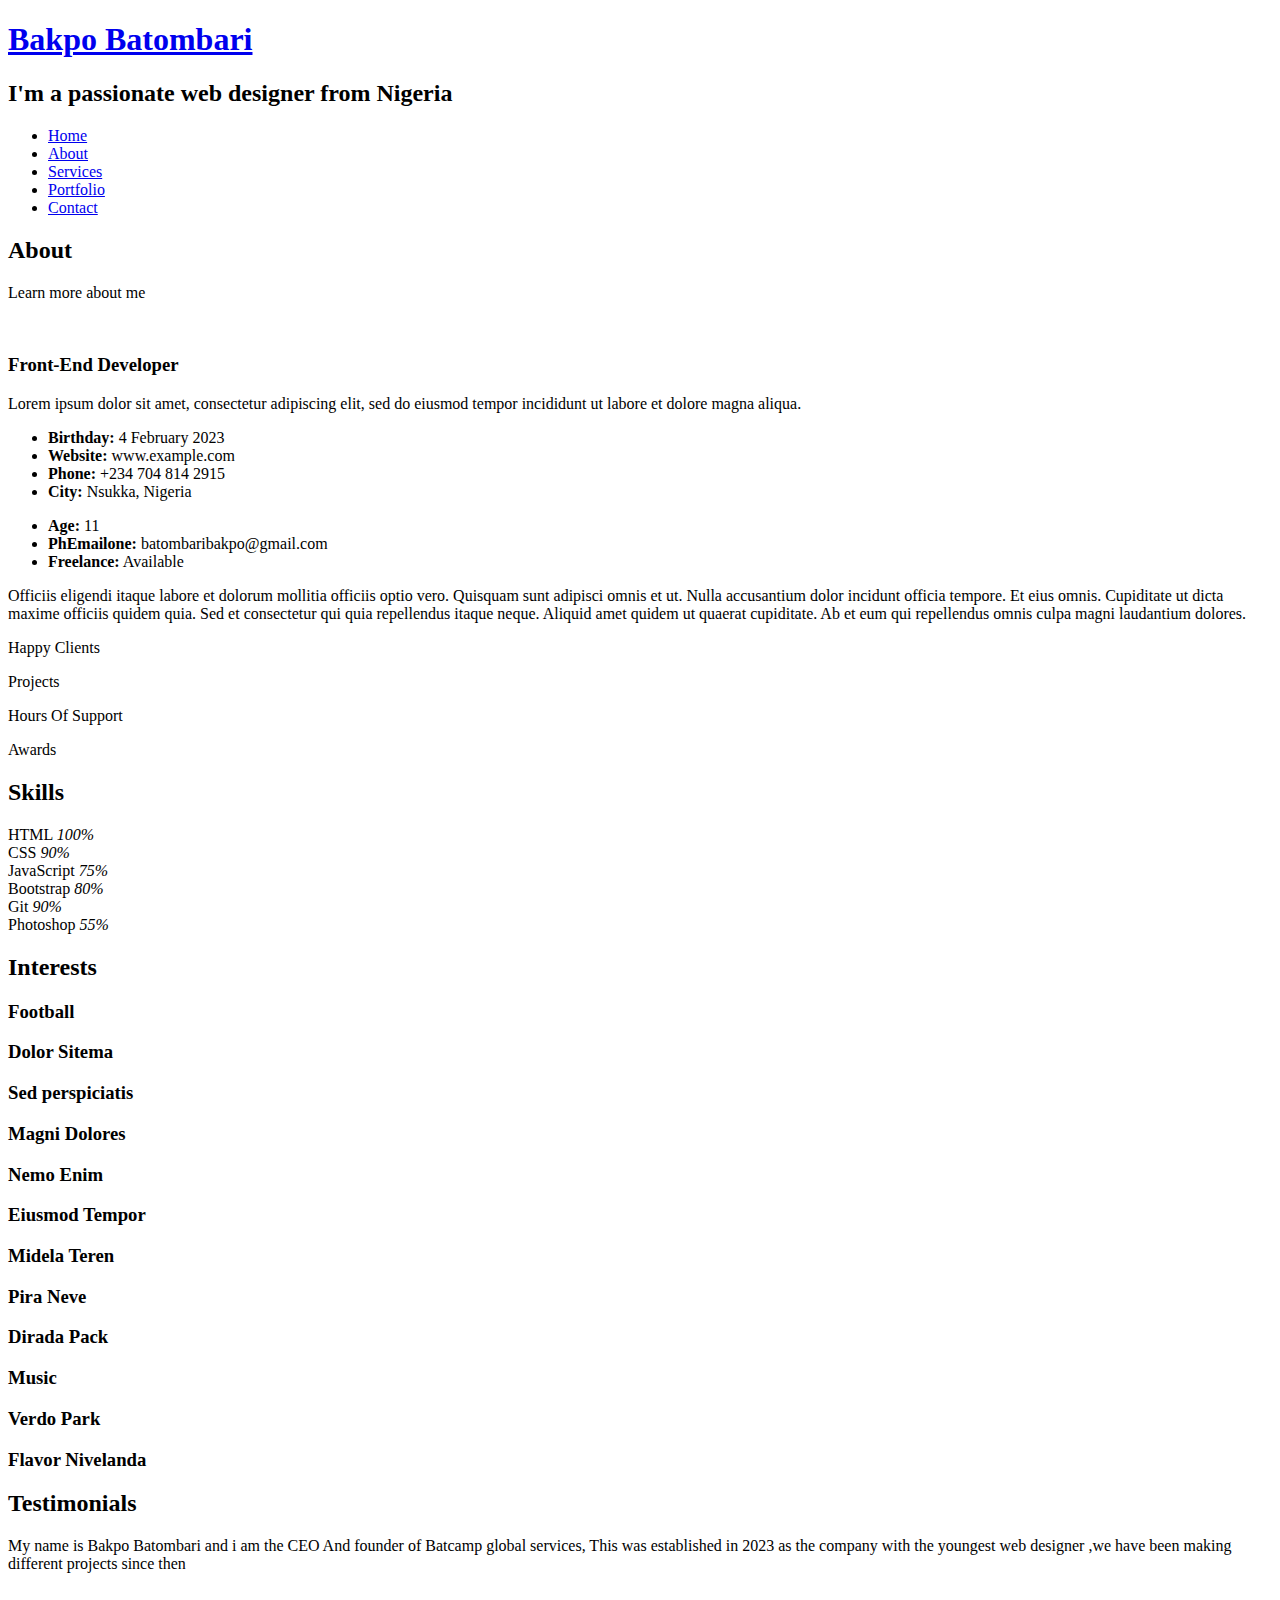
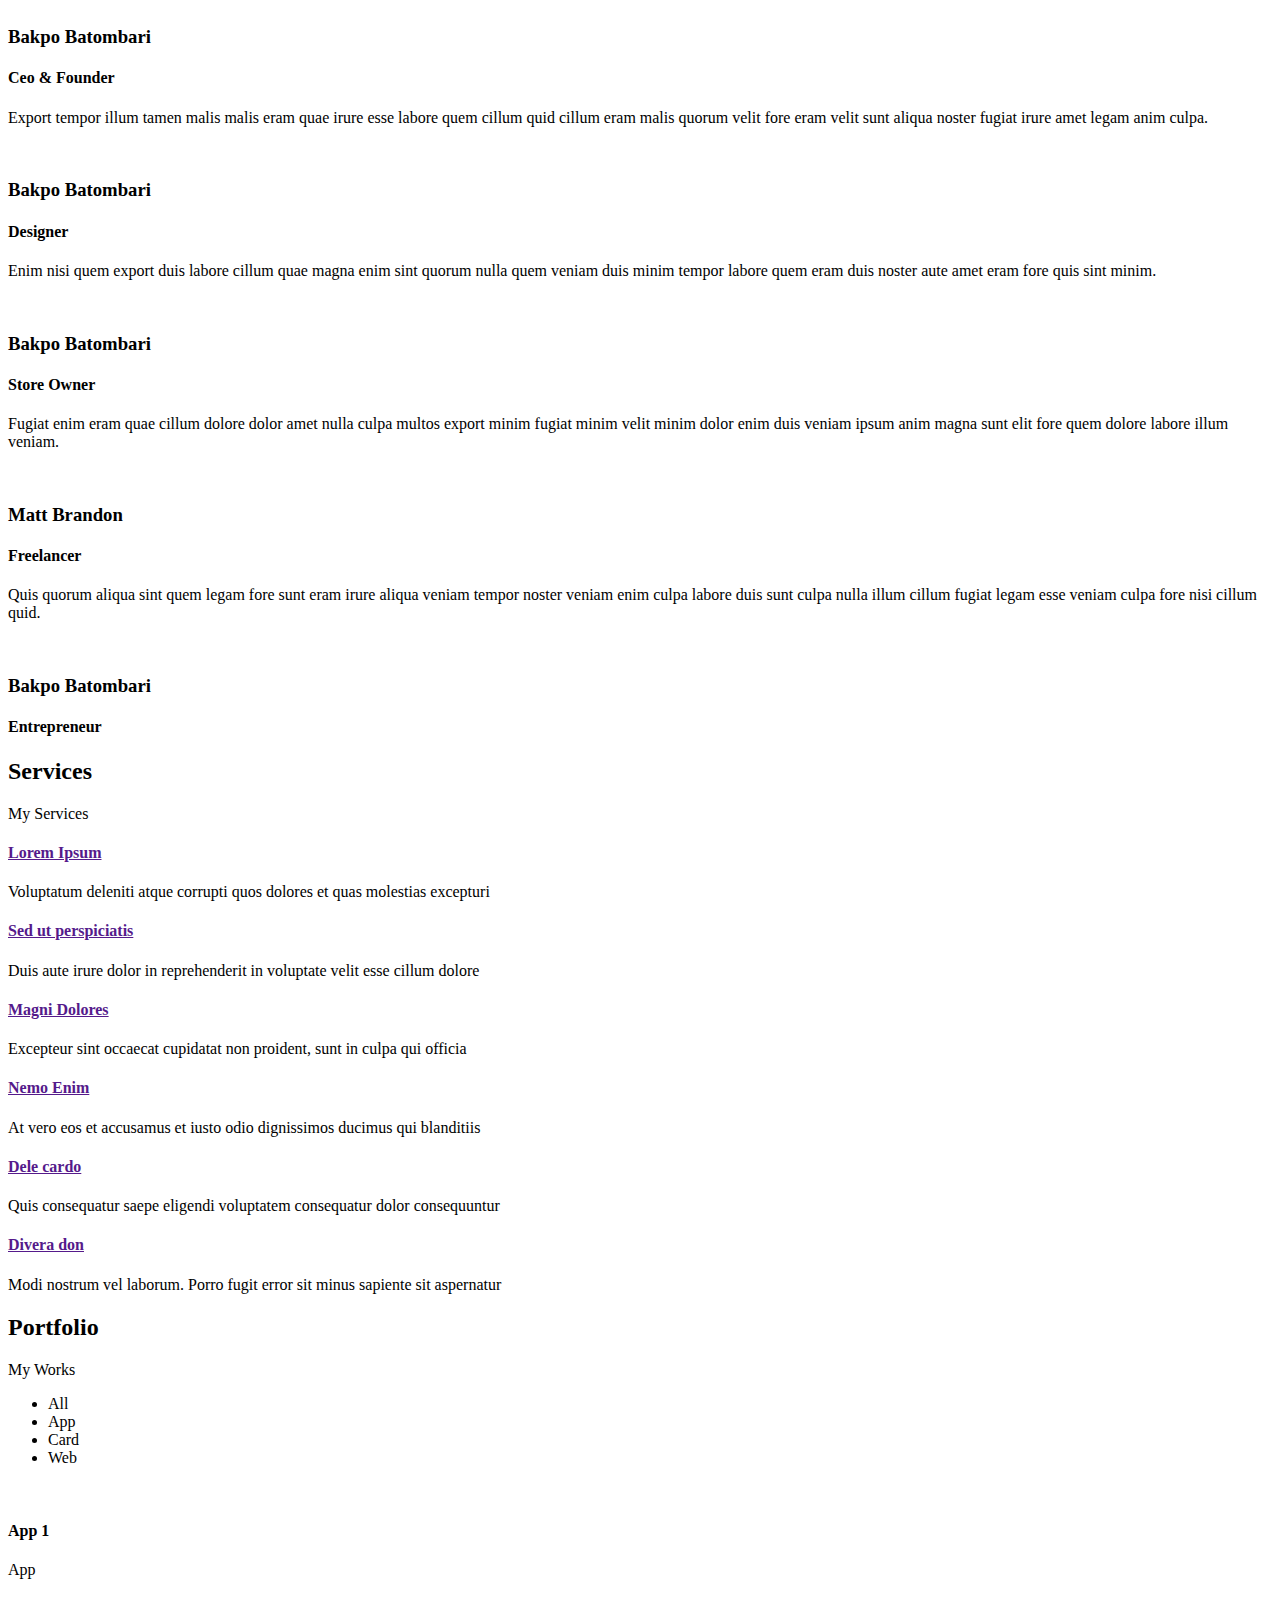
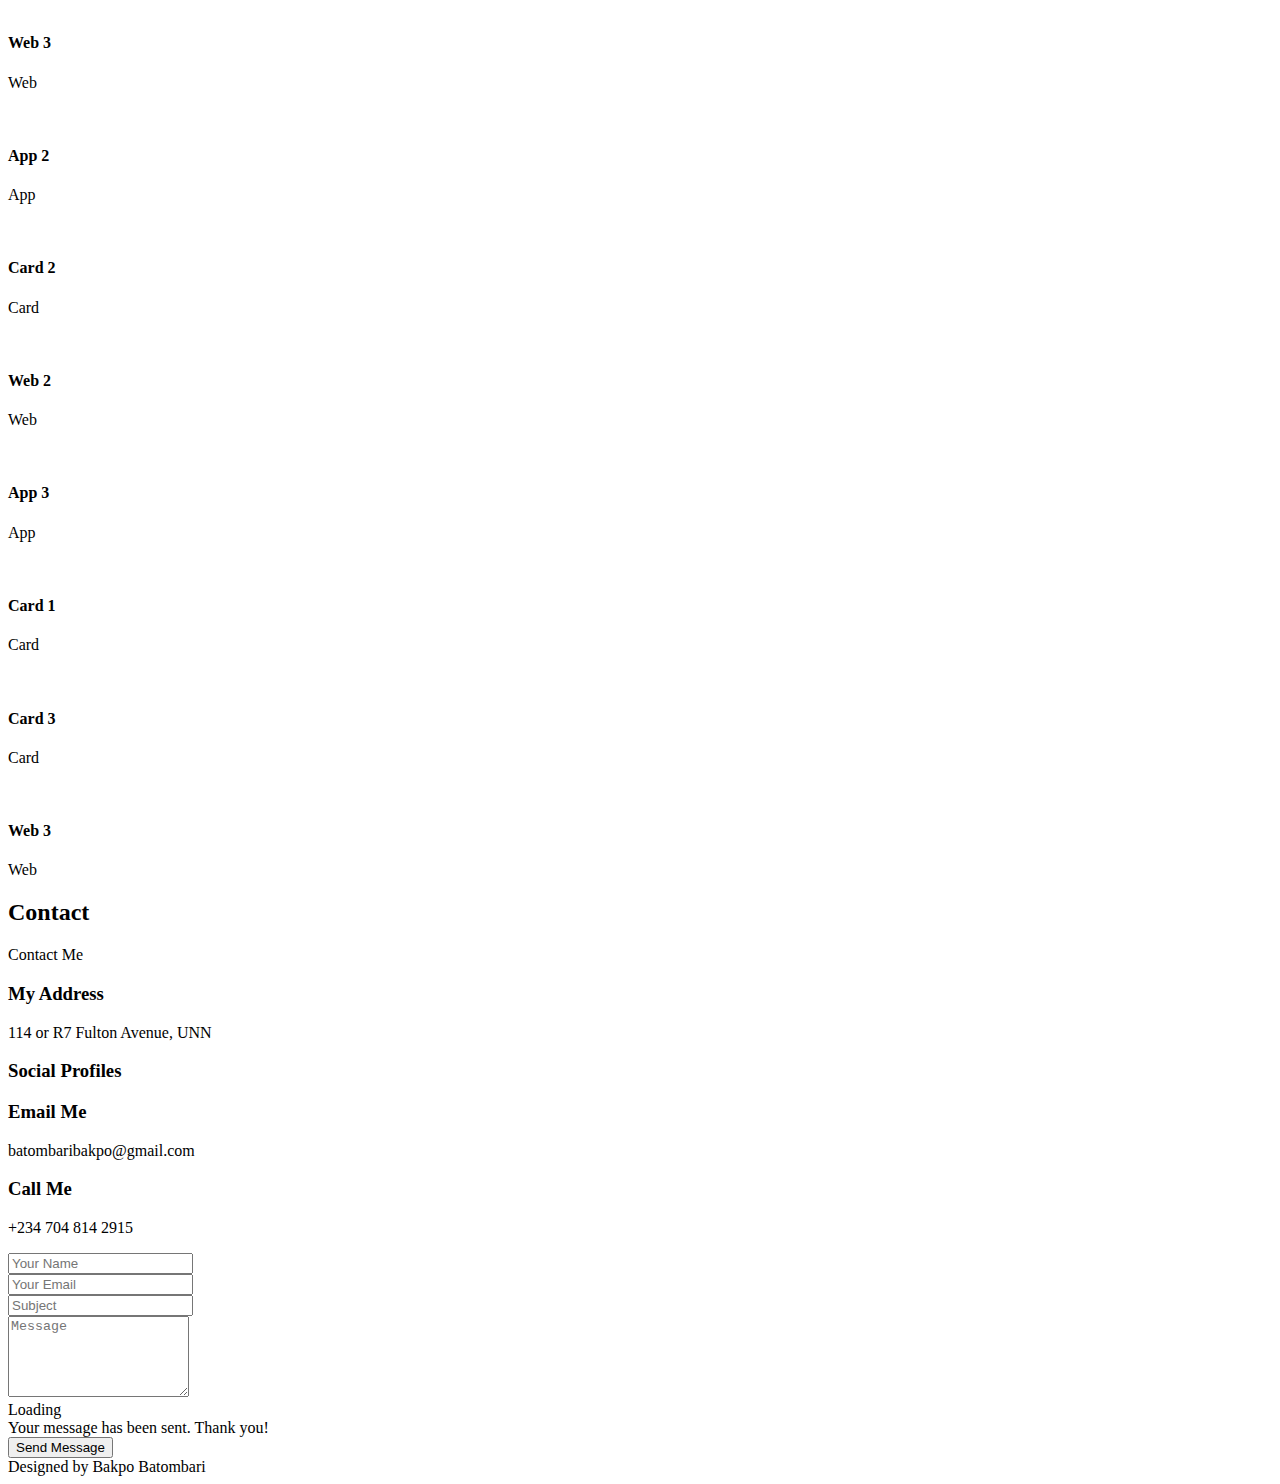
==== index.html @ 3085103e "Add files via upload" ====
<!DOCTYPE html>
<html lang="en">

<head>
  <meta charset="utf-8">
  <meta content="width=device-width, initial-scale=1.0" name="viewport">

  <title>Bakpo Batombari</title>
  <meta content="" name="description">
  <meta content="" name="keywords">

  <!-- Favicons -->
  <link href="assets/img/2023-08-16_22_48_22-removebg-preview (1).png" rel="icon">
  <link href="assets/img/apple-touch-icon.png" rel="apple-touch-icon">

  <!-- Google Fonts -->
  <link href="https://fonts.googleapis.com/css?family=Open+Sans:300,300i,400,400i,600,600i,700,700i|Raleway:300,300i,400,400i,500,500i,600,600i,700,700i|Poppins:300,300i,400,400i,500,500i,600,600i,700,700i" rel="stylesheet">

  <!-- Vendor CSS Files -->
  <link href="assets/vendor/bootstrap/css/bootstrap.min.css" rel="stylesheet">
  <link href="assets/vendor/bootstrap-icons/bootstrap-icons.css" rel="stylesheet">
  <link href="assets/vendor/boxicons/css/boxicons.min.css" rel="stylesheet">
  <link href="assets/vendor/glightbox/css/glightbox.min.css" rel="stylesheet">
  <link href="assets/vendor/remixicon/remixicon.css" rel="stylesheet">
  <link href="assets/vendor/swiper/swiper-bundle.min.css" rel="stylesheet">

  <!-- Template Main CSS File -->
  <link href="assets/css/style.css" rel="stylesheet">

  <!-- =======================================================
  * Template Name: Personal
  * Updated: Sep 18 2023 with Bootstrap v5.3.2
  * Template URL: https://bootstrapmade.com/personal-free-resume-bootstrap-template/
  * Author: BootstrapMade.com
  * License: https://bootstrapmade.com/license/
  ======================================================== -->
</head>

<body>

  <!-- ======= Header ======= -->
  <header id="header">
    <div class="container">

      <h1><a href="index.html">Bakpo Batombari</a></h1>
      <!-- Uncomment below if you prefer to use an image logo -->
      <!-- <a href="index.html" class="mr-auto"><img src="assets/img/logo.png" alt="" class="img-fluid"></a> -->
      <h2>I'm a passionate <span>web designer</span> from Nigeria</h2>

      <nav id="navbar" class="navbar">
        <ul>
          <li><a class="nav-link active" href="#header">Home</a></li>
          <li><a class="nav-link" href="#about">About</a></li>
          <li><a class="nav-link" href="#services">Services</a></li>
          <li><a class="nav-link" href="#portfolio">Portfolio</a></li>
          <li><a class="nav-link" href="#contact">Contact</a></li>
        </ul>
        <i class="bi bi-list mobile-nav-toggle"></i>
      </nav><!-- .navbar -->

      <div class="social-links">
        <a href="#" class="twitter"><i class="bi bi-twitter"></i></a>
        <a href="#" class="facebook"><i class="bi bi-facebook"></i></a>
        <a href="#" class="instagram"><i class="bi bi-instagram"></i></a>
        <a href="#" class="linkedin"><i class="bi bi-linkedin"></i></a>
      </div>

    </div>
  </header><!-- End Header -->

  <!-- ======= About Section ======= -->
  <section id="about" class="about">

    <!-- ======= About Me ======= -->
    <div class="about-me container">

      <div class="section-title">
        <h2>About</h2>
        <p>Learn more about me</p>
      </div>

      <div class="row">
        <div class="col-lg-4" data-aos="fade-right">
          <img src="assets/img/2023-08-16_22_48_22-removebg-preview.png" class="img-fluid me" alt="">
        </div>
        <div class="col-lg-8 pt-4 pt-lg-0 content" data-aos="fade-left">
          <h3>Front-End Developer</h3>
          <p class="fst-italic">
            Lorem ipsum dolor sit amet, consectetur adipiscing elit, sed do eiusmod tempor incididunt ut labore et dolore
            magna aliqua.
          </p>
          <div class="row">
            <div class="col-lg-6">
              <ul>
                <li><i class="bi bi-chevron-right"></i> <strong>Birthday:</strong> <span>4 February 2023</span></li>
                <li><i class="bi bi-chevron-right"></i> <strong>Website:</strong> <span>www.example.com</span></li>
                <li><i class="bi bi-chevron-right"></i> <strong>Phone:</strong> <span>+234 704 814 2915</span></li>
                <li><i class="bi bi-chevron-right"></i> <strong>City:</strong> <span>Nsukka, Nigeria</span></li>
              </ul>
            </div>
            <div class="col-lg-6">
              <ul>
                <li><i class="bi bi-chevron-right"></i> <strong>Age:</strong> <span>11</span></li>
                <li><i class="bi bi-chevron-right"></i> <strong>PhEmailone:</strong> <span>batombaribakpo@gmail.com</span></li>
                <li><i class="bi bi-chevron-right"></i> <strong>Freelance:</strong> <span>Available</span></li>
              </ul>
            </div>
          </div>
          <p>
            Officiis eligendi itaque labore et dolorum mollitia officiis optio vero. Quisquam sunt adipisci omnis et ut. Nulla accusantium dolor incidunt officia tempore. Et eius omnis.
            Cupiditate ut dicta maxime officiis quidem quia. Sed et consectetur qui quia repellendus itaque neque. Aliquid amet quidem ut quaerat cupiditate. Ab et eum qui repellendus omnis culpa magni laudantium dolores.
          </p>
        </div>
      </div>

    </div><!-- End About Me -->

    <!-- ======= Counts ======= -->
    <div class="counts container">

      <div class="row">

        <div class="col-lg-3 col-md-6">
          <div class="count-box">
            <i class="bi bi-emoji-smile"></i>
            <span data-purecounter-start="0" data-purecounter-end="232" data-purecounter-duration="1" class="purecounter"></span>
            <p>Happy Clients</p>
          </div>
        </div>

        <div class="col-lg-3 col-md-6 mt-5 mt-md-0">
          <div class="count-box">
            <i class="bi bi-journal-richtext"></i>
            <span data-purecounter-start="0" data-purecounter-end="521" data-purecounter-duration="1" class="purecounter"></span>
            <p>Projects</p>
          </div>
        </div>

        <div class="col-lg-3 col-md-6 mt-5 mt-lg-0">
          <div class="count-box">
            <i class="bi bi-headset"></i>
            <span data-purecounter-start="0" data-purecounter-end="1463" data-purecounter-duration="1" class="purecounter"></span>
            <p>Hours Of Support</p>
          </div>
        </div>

        <div class="col-lg-3 col-md-6 mt-5 mt-lg-0">
          <div class="count-box">
            <i class="bi bi-award"></i>
            <span data-purecounter-start="0" data-purecounter-end="1" data-purecounter-duration="24" class="purecounter"></span>
            <p>Awards</p>
          </div>
        </div>

      </div>

    </div><!-- End Counts -->

    <!-- ======= Skills  ======= -->
    <div class="skills container">

      <div class="section-title">
        <h2>Skills</h2>
      </div>

      <div class="row skills-content">

        <div class="col-lg-6">

          <div class="progress">
            <span class="skill">HTML <i class="val">100%</i></span>
            <div class="progress-bar-wrap">
              <div class="progress-bar" role="progressbar" aria-valuenow="100" aria-valuemin="0" aria-valuemax="100"></div>
            </div>
          </div>

          <div class="progress">
            <span class="skill">CSS <i class="val">90%</i></span>
            <div class="progress-bar-wrap">
              <div class="progress-bar" role="progressbar" aria-valuenow="90" aria-valuemin="0" aria-valuemax="100"></div>
            </div>
          </div>

          <div class="progress">
            <span class="skill">JavaScript <i class="val">75%</i></span>
            <div class="progress-bar-wrap">
              <div class="progress-bar" role="progressbar" aria-valuenow="75" aria-valuemin="0" aria-valuemax="100"></div>
            </div>
          </div>

        </div>

        <div class="col-lg-6">

          <div class="progress">
            <span class="skill">Bootstrap <i class="val">80%</i></span>
            <div class="progress-bar-wrap">
              <div class="progress-bar" role="progressbar" aria-valuenow="80" aria-valuemin="0" aria-valuemax="100"></div>
            </div>
          </div>

          <div class="progress">
            <span class="skill">Git <i class="val">90%</i></span>
            <div class="progress-bar-wrap">
              <div class="progress-bar" role="progressbar" aria-valuenow="90" aria-valuemin="0" aria-valuemax="100"></div>
            </div>
          </div>

          <div class="progress">
            <span class="skill">Photoshop <i class="val">55%</i></span>
            <div class="progress-bar-wrap">
              <div class="progress-bar" role="progressbar" aria-valuenow="55" aria-valuemin="0" aria-valuemax="100"></div>
            </div>
          </div>

        </div>

      </div>

    </div><!-- End Skills -->

    <!-- ======= Interests ======= -->
    <div class="interests container">

      <div class="section-title">
        <h2>Interests</h2>
      </div>

      <div class="row">
        <div class="col-lg-3 col-md-4">
          <div class="icon-box">
            <i class="ri-store-line" style="color: #ffbb2c;"></i>
            <h3>Football</h3>
          </div>
        </div>
        <div class="col-lg-3 col-md-4 mt-4 mt-md-0">
          <div class="icon-box">
            <i class="ri-bar-chart-box-line" style="color: #5578ff;"></i>
            <h3>Dolor Sitema</h3>
          </div>
        </div>
        <div class="col-lg-3 col-md-4 mt-4 mt-md-0">
          <div class="icon-box">
            <i class="ri-calendar-todo-line" style="color: #e80368;"></i>
            <h3>Sed perspiciatis</h3>
          </div>
        </div>
        <div class="col-lg-3 col-md-4 mt-4 mt-lg-0">
          <div class="icon-box">
            <i class="ri-paint-brush-line" style="color: #e361ff;"></i>
            <h3>Magni Dolores</h3>
          </div>
        </div>
        <div class="col-lg-3 col-md-4 mt-4">
          <div class="icon-box">
            <i class="ri-database-2-line" style="color: #47aeff;"></i>
            <h3>Nemo Enim</h3>
          </div>
        </div>
        <div class="col-lg-3 col-md-4 mt-4">
          <div class="icon-box">
            <i class="ri-gradienter-line" style="color: #ffa76e;"></i>
            <h3>Eiusmod Tempor</h3>
          </div>
        </div>
        <div class="col-lg-3 col-md-4 mt-4">
          <div class="icon-box">
            <i class="ri-file-list-3-line" style="color: #11dbcf;"></i>
            <h3>Midela Teren</h3>
          </div>
        </div>
        <div class="col-lg-3 col-md-4 mt-4">
          <div class="icon-box">
            <i class="ri-price-tag-2-line" style="color: #4233ff;"></i>
            <h3>Pira Neve</h3>
          </div>
        </div>
        <div class="col-lg-3 col-md-4 mt-4">
          <div class="icon-box">
            <i class="ri-anchor-line" style="color: #b2904f;"></i>
            <h3>Dirada Pack</h3>
          </div>
        </div>
        <div class="col-lg-3 col-md-4 mt-4">
          <div class="icon-box">
            <i class="ri-disc-line" style="color: #b20969;"></i>
            <h3>Music</h3>
          </div>
        </div>
        <div class="col-lg-3 col-md-4 mt-4">
          <div class="icon-box">
            <i class="ri-base-station-line" style="color: #ff5828;"></i>
            <h3>Verdo Park</h3>
          </div>
        </div>
        <div class="col-lg-3 col-md-4 mt-4">
          <div class="icon-box">
            <i class="ri-fingerprint-line" style="color: #29cc61;"></i>
            <h3>Flavor Nivelanda</h3>
          </div>
        </div>
      </div>

    </div><!-- End Interests -->

    <!-- ======= Testimonials ======= -->
    <div class="testimonials container">

      <div class="section-title">
        <h2>Testimonials</h2>
      </div>

      <div class="testimonials-slider swiper" data-aos="fade-up" data-aos-delay="100">
        <div class="swiper-wrapper">
 
          <div class="swiper-slide">
            <div class="testimonial-item">
              <p>
                <i class="bx bxs-quote-alt-left quote-icon-left"></i>
                My name is Bakpo Batombari and i am the CEO And founder of Batcamp global services, This was established in 2023 as the company with the youngest web designer ,we have been making different projects since then
                <i class="bx bxs-quote-alt-right quote-icon-right"></i>
              </p>
              <img src="assets/img/2023-08-16_22_48_22-removebg-preview.png" style="height: 80px;" class="testimonial-img" alt="">
              <h3>Bakpo Batombari</h3>
              <h4>Ceo &amp; Founder</h4>
            </div>
          </div><!-- End testimonial item -->

          <div class="swiper-slide">
            <div class="testimonial-item">
              <p>
                <i class="bx bxs-quote-alt-left quote-icon-left"></i>
                Export tempor illum tamen malis malis eram quae irure esse labore quem cillum quid cillum eram malis quorum velit fore eram velit sunt aliqua noster fugiat irure amet legam anim culpa.
                <i class="bx bxs-quote-alt-right quote-icon-right"></i>
              </p>
              <img src="assets/img/testimonials/testimonials-2.jpg" class="testimonial-img" alt="">
              <h3>Bakpo Batombari</h3>
              <h4>Designer</h4>
            </div>
          </div><!-- End testimonial item -->

          <div class="swiper-slide">
            <div class="testimonial-item">
              <p>
                <i class="bx bxs-quote-alt-left quote-icon-left"></i>
                Enim nisi quem export duis labore cillum quae magna enim sint quorum nulla quem veniam duis minim tempor labore quem eram duis noster aute amet eram fore quis sint minim.
                <i class="bx bxs-quote-alt-right quote-icon-right"></i>
              </p>
              <img src="assets/img/testimonials/testimonials-3.jpg" class="testimonial-img" alt="">
              <h3>Bakpo Batombari</h3>
              <h4>Store Owner</h4>
            </div>
          </div><!-- End testimonial item -->

          <div class="swiper-slide">
            <div class="testimonial-item">
              <p>
                <i class="bx bxs-quote-alt-left quote-icon-left"></i>
                Fugiat enim eram quae cillum dolore dolor amet nulla culpa multos export minim fugiat minim velit minim dolor enim duis veniam ipsum anim magna sunt elit fore quem dolore labore illum veniam.
                <i class="bx bxs-quote-alt-right quote-icon-right"></i>
              </p>
              <img src="assets/img/testimonials/testimonials-4.jpg" class="testimonial-img" alt="">
              <h3>Matt Brandon</h3>
              <h4>Freelancer</h4>
            </div>
          </div><!-- End testimonial item -->

          <div class="swiper-slide">
            <div class="testimonial-item">
              <p>
                <i class="bx bxs-quote-alt-left quote-icon-left"></i>
                Quis quorum aliqua sint quem legam fore sunt eram irure aliqua veniam tempor noster veniam enim culpa labore duis sunt culpa nulla illum cillum fugiat legam esse veniam culpa fore nisi cillum quid.
                <i class="bx bxs-quote-alt-right quote-icon-right"></i>
              </p>
              <img src="assets/img/testimonials/testimonials-5.jpg" class="testimonial-img" alt="">
              <h3>Bakpo Batombari</h3>
              <h4>Entrepreneur</h4>
            </div>
          </div><!-- End testimonial item -->

        </div>
        <div class="swiper-pagination"></div>
      </div>

      <div class="owl-carousel testimonials-carousel">

      </div>

    </div><!-- End Testimonials  -->

  </section><!-- End About Section -->

  <!-- ======= Resume Section ======= -->
  
  <!-- ======= Services Section ======= -->
  <section id="services" class="services">
    <div class="container">

      <div class="section-title">
        <h2>Services</h2>
        <p>My Services</p>
      </div>

      <div class="row">
        <div class="col-lg-4 col-md-6 d-flex align-items-stretch">
          <div class="icon-box">
            <div class="icon"><i class="bx bxl-dribbble"></i></div>
            <h4><a href="">Lorem Ipsum</a></h4>
            <p>Voluptatum deleniti atque corrupti quos dolores et quas molestias excepturi</p>
          </div>
        </div>

        <div class="col-lg-4 col-md-6 d-flex align-items-stretch mt-4 mt-md-0">
          <div class="icon-box">
            <div class="icon"><i class="bx bx-file"></i></div>
            <h4><a href="">Sed ut perspiciatis</a></h4>
            <p>Duis aute irure dolor in reprehenderit in voluptate velit esse cillum dolore</p>
          </div>
        </div>

        <div class="col-lg-4 col-md-6 d-flex align-items-stretch mt-4 mt-lg-0">
          <div class="icon-box">
            <div class="icon"><i class="bx bx-tachometer"></i></div>
            <h4><a href="">Magni Dolores</a></h4>
            <p>Excepteur sint occaecat cupidatat non proident, sunt in culpa qui officia</p>
          </div>
        </div>

        <div class="col-lg-4 col-md-6 d-flex align-items-stretch mt-4">
          <div class="icon-box">
            <div class="icon"><i class="bx bx-world"></i></div>
            <h4><a href="">Nemo Enim</a></h4>
            <p>At vero eos et accusamus et iusto odio dignissimos ducimus qui blanditiis</p>
          </div>
        </div>

        <div class="col-lg-4 col-md-6 d-flex align-items-stretch mt-4">
          <div class="icon-box">
            <div class="icon"><i class="bx bx-slideshow"></i></div>
            <h4><a href="">Dele cardo</a></h4>
            <p>Quis consequatur saepe eligendi voluptatem consequatur dolor consequuntur</p>
          </div>
        </div>

        <div class="col-lg-4 col-md-6 d-flex align-items-stretch mt-4">
          <div class="icon-box">
            <div class="icon"><i class="bx bx-arch"></i></div>
            <h4><a href="">Divera don</a></h4>
            <p>Modi nostrum vel laborum. Porro fugit error sit minus sapiente sit aspernatur</p>
          </div>
        </div>

      </div>

    </div>
  </section><!-- End Services Section -->

  <!-- ======= Portfolio Section ======= -->
  <section id="portfolio" class="portfolio">
    <div class="container">

      <div class="section-title">
        <h2>Portfolio</h2>
        <p>My Works</p>
      </div>

      <div class="row">
        <div class="col-lg-12 d-flex justify-content-center">
          <ul id="portfolio-flters">
            <li data-filter="*" class="filter-active">All</li>
            <li data-filter=".filter-app">App</li>
            <li data-filter=".filter-card">Card</li>
            <li data-filter=".filter-web">Web</li>
          </ul>
        </div>
      </div>

      <div class="row portfolio-container">

        <div class="col-lg-4 col-md-6 portfolio-item filter-app">
          <div class="portfolio-wrap">
            <img src="assets/img/portfolio/portfolio-1.jpg" class="img-fluid" alt="">
            <div class="portfolio-info">
              <h4>App 1</h4>
              <p>App</p>
              <div class="portfolio-links">
                <a href="assets/img/portfolio/portfolio-1.jpg" data-gallery="portfolioGallery" class="portfolio-lightbox" title="App 1"><i class="bx bx-plus"></i></a>
                <a href="portfolio-details.html" data-gallery="portfolioDetailsGallery" data-glightbox="type: external" class="portfolio-details-lightbox" title="Portfolio Details"><i class="bx bx-link"></i></a>
              </div>
            </div>
          </div>
        </div>

        <div class="col-lg-4 col-md-6 portfolio-item filter-web">
          <div class="portfolio-wrap">
            <img src="assets/img/portfolio/portfolio-2.jpg" class="img-fluid" alt="">
            <div class="portfolio-info">
              <h4>Web 3</h4>
              <p>Web</p>
              <div class="portfolio-links">
                <a href="assets/img/portfolio/portfolio-2.jpg" data-gallery="portfolioGallery" class="portfolio-lightbox" title="Web 3"><i class="bx bx-plus"></i></a>
                <a href="portfolio-details.html" data-gallery="portfolioDetailsGallery" data-glightbox="type: external" class="portfolio-details-lightbox" title="Portfolio Details"><i class="bx bx-link"></i></a>
              </div>
            </div>
          </div>
        </div>

        <div class="col-lg-4 col-md-6 portfolio-item filter-app">
          <div class="portfolio-wrap">
            <img src="assets/img/portfolio/portfolio-3.jpg" class="img-fluid" alt="">
            <div class="portfolio-info">
              <h4>App 2</h4>
              <p>App</p>
              <div class="portfolio-links">
                <a href="assets/img/portfolio/portfolio-3.jpg" data-gallery="portfolioGallery" class="portfolio-lightbox" title="App 2"><i class="bx bx-plus"></i></a>
                <a href="portfolio-details.html" data-gallery="portfolioDetailsGallery" data-glightbox="type: external" class="portfolio-details-lightbox" title="Portfolio Details"><i class="bx bx-link"></i></a>
              </div>
            </div>
          </div>
        </div>

        <div class="col-lg-4 col-md-6 portfolio-item filter-card">
          <div class="portfolio-wrap">
            <img src="assets/img/portfolio/portfolio-4.jpg" class="img-fluid" alt="">
            <div class="portfolio-info">
              <h4>Card 2</h4>
              <p>Card</p>
              <div class="portfolio-links">
                <a href="assets/img/portfolio/portfolio-4.jpg" data-gallery="portfolioGallery" class="portfolio-lightbox" title="Card 2"><i class="bx bx-plus"></i></a>
                <a href="portfolio-details.html" data-gallery="portfolioDetailsGallery" data-glightbox="type: external" class="portfolio-details-lightbox" title="Portfolio Details"><i class="bx bx-link"></i></a>
              </div>
            </div>
          </div>
        </div>

        <div class="col-lg-4 col-md-6 portfolio-item filter-web">
          <div class="portfolio-wrap">
            <img src="assets/img/portfolio/portfolio-5.jpg" class="img-fluid" alt="">
            <div class="portfolio-info">
              <h4>Web 2</h4>
              <p>Web</p>
              <div class="portfolio-links">
                <a href="assets/img/portfolio/portfolio-5.jpg" data-gallery="portfolioGallery" class="portfolio-lightbox" title="Web 2"><i class="bx bx-plus"></i></a>
                <a href="portfolio-details.html" data-gallery="portfolioDetailsGallery" data-glightbox="type: external" class="portfolio-details-lightbox" title="Portfolio Details"><i class="bx bx-link"></i></a>
              </div>
            </div>
          </div>
        </div>

        <div class="col-lg-4 col-md-6 portfolio-item filter-app">
          <div class="portfolio-wrap">
            <img src="assets/img/portfolio/portfolio-6.jpg" class="img-fluid" alt="">
            <div class="portfolio-info">
              <h4>App 3</h4>
              <p>App</p>
              <div class="portfolio-links">
                <a href="assets/img/portfolio/portfolio-6.jpg" data-gallery="portfolioGallery" class="portfolio-lightbox" title="App 3"><i class="bx bx-plus"></i></a>
                <a href="portfolio-details.html" data-gallery="portfolioDetailsGallery" data-glightbox="type: external" class="portfolio-details-lightbox" title="Portfolio Details"><i class="bx bx-link"></i></a>
              </div>
            </div>
          </div>
        </div>

        <div class="col-lg-4 col-md-6 portfolio-item filter-card">
          <div class="portfolio-wrap">
            <img src="assets/img/portfolio/portfolio-7.jpg" class="img-fluid" alt="">
            <div class="portfolio-info">
              <h4>Card 1</h4>
              <p>Card</p>
              <div class="portfolio-links">
                <a href="assets/img/portfolio/portfolio-7.jpg" data-gallery="portfolioGallery" class="portfolio-lightbox" title="Card 1"><i class="bx bx-plus"></i></a>
                <a href="portfolio-details.html" data-gallery="portfolioDetailsGallery" data-glightbox="type: external" class="portfolio-details-lightbox" title="Portfolio Details"><i class="bx bx-link"></i></a>
              </div>
            </div>
          </div>
        </div>

        <div class="col-lg-4 col-md-6 portfolio-item filter-card">
          <div class="portfolio-wrap">
            <img src="assets/img/portfolio/portfolio-8.jpg" class="img-fluid" alt="">
            <div class="portfolio-info">
              <h4>Card 3</h4>
              <p>Card</p>
              <div class="portfolio-links">
                <a href="assets/img/portfolio/portfolio-8.jpg" data-gallery="portfolioGallery" class="portfolio-lightbox" title="Card 3"><i class="bx bx-plus"></i></a>
                <a href="portfolio-details.html" data-gallery="portfolioDetailsGallery" data-glightbox="type: external" class="portfolio-details-lightbox" title="Portfolio Details"><i class="bx bx-link"></i></a>
              </div>
            </div>
          </div>
        </div>

        <div class="col-lg-4 col-md-6 portfolio-item filter-web">
          <div class="portfolio-wrap">
            <img src="assets/img/portfolio/portfolio-9.jpg" class="img-fluid" alt="">
            <div class="portfolio-info">
              <h4>Web 3</h4>
              <p>Web</p>
              <div class="portfolio-links">
                <a href="assets/img/portfolio/portfolio-9.jpg" data-gallery="portfolioGallery" class="portfolio-lightbox" title="Web 3"><i class="bx bx-plus"></i></a>
                <a href="portfolio-details.html" data-gallery="portfolioDetailsGallery" data-glightbox="type: external" class="portfolio-details-lightbox" title="Portfolio Details"><i class="bx bx-link"></i></a>
              </div>
            </div>
          </div>
        </div>

      </div>

    </div>
  </section><!-- End Portfolio Section -->

  <!-- ======= Contact Section ======= -->
  <section id="contact" class="contact">
    <div class="container">

      <div class="section-title">
        <h2>Contact</h2>
        <p>Contact Me</p>
      </div>

      <div class="row mt-2">

        <div class="col-md-6 d-flex align-items-stretch">
          <div class="info-box">
            <i class="bx bx-map"></i>
            <h3>My Address</h3>
            <p>114 or R7 Fulton Avenue, UNN</p>
          </div>
        </div>

        <div class="col-md-6 mt-4 mt-md-0 d-flex align-items-stretch">
          <div class="info-box">
            <i class="bx bx-share-alt"></i>
            <h3>Social Profiles</h3>
            <div class="social-links">
              <a href="#" class="twitter"><i class="bi bi-twitter"></i></a>
              <a href="#" class="facebook"><i class="bi bi-facebook"></i></a>
              <a href="#" class="instagram"><i class="bi bi-instagram"></i></a>
              <a href="#" class="google-plus"><i class="bi bi-skype"></i></a>
              <a href="#" class="linkedin"><i class="bi bi-linkedin"></i></a>
            </div>
          </div>
        </div>

        <div class="col-md-6 mt-4 d-flex align-items-stretch">
          <div class="info-box">
            <i class="bx bx-envelope"></i>
            <h3>Email Me</h3>
            <p>batombaribakpo@gmail.com</p>
          </div>
        </div>
        <div class="col-md-6 mt-4 d-flex align-items-stretch">
          <div class="info-box">
            <i class="bx bx-phone-call"></i>
            <h3>Call Me</h3>
            <p>+234 704 814 2915</p>
          </div>
        </div>
      </div>

      <form action="mailto:batombaribakpo@gmail.com" enctype="text/plain" method="post" class="php-email-form mt-4">
        <div class="row">
          <div class="col-md-6 form-group">
            <input type="text" name="name" class="form-control" id="name" placeholder="Your Name" required>
          </div>
          <div class="col-md-6 form-group mt-3 mt-md-0">
            <input type="email" class="form-control" name="email" id="email" placeholder="Your Email" required>
          </div>
        </div>
        <div class="form-group mt-3">
          <input type="text" class="form-control" name="subject" id="subject" placeholder="Subject" required>
        </div>
        <div class="form-group mt-3">
          <textarea class="form-control" name="message" rows="5" placeholder="Message" required></textarea>
        </div>
        <div class="my-3">
          <div class="loading">Loading</div>
          <div class="error-message"></div>
          <div class="sent-message">Your message has been sent. Thank you!</div>
        </div>
        <div class="text-center"><button type="submit">Send Message</button></div>
      </form>

    </div>
  </section><!-- End Contact Section -->

  <div class="credits">
    <!-- All the links in the footer should remain intact. -->
    <!-- You can delete the links only if you purchased the pro version. -->
    <!-- Licensing information: https://bootstrapmade.com/license/ -->
    <!-- Purchase the pro version with working PHP/AJAX contact form: https://bootstrapmade.com/personal-free-resume-bootstrap-template/ -->
    Designed by Bakpo Batombari
  </div>

  <!-- Vendor JS Files -->
  <script src="assets/vendor/purecounter/purecounter_vanilla.js"></script>
  <script src="assets/vendor/bootstrap/js/bootstrap.bundle.min.js"></script>
  <script src="assets/vendor/glightbox/js/glightbox.min.js"></script>
  <script src="assets/vendor/isotope-layout/isotope.pkgd.min.js"></script>
  <script src="assets/vendor/swiper/swiper-bundle.min.js"></script>
  <script src="assets/vendor/waypoints/noframework.waypoints.js"></script>
  <script src="assets/vendor/php-email-form/validate.js"></script>

  <!-- Template Main JS File -->
  <script src="assets/js/main.js"></script>

</body>

</html>
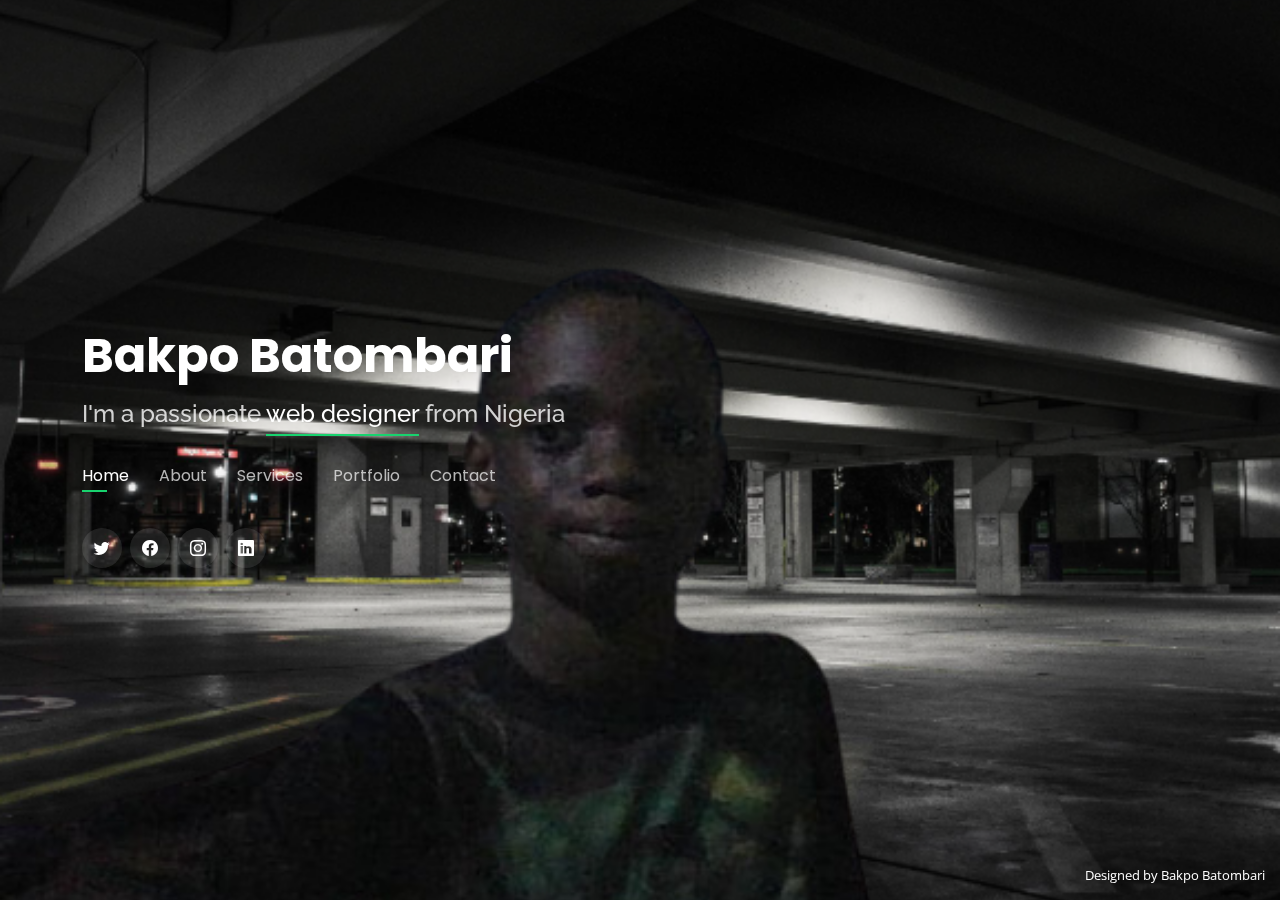
==== commit 3b59d7d0: "update" ====
--- a/index.html
+++ b/index.html
@@ -123,7 +123,7 @@
         <div class="col-lg-3 col-md-6">
           <div class="count-box">
             <i class="bi bi-emoji-smile"></i>
-            <span data-purecounter-start="0" data-purecounter-end="232" data-purecounter-duration="1" class="purecounter"></span>
+            <span data-purecounter-start="0" data-purecounter-end="232" data-purecounter-duration="2" class="purecounter"></span>
             <p>Happy Clients</p>
           </div>
         </div>
@@ -131,7 +131,7 @@
         <div class="col-lg-3 col-md-6 mt-5 mt-md-0">
           <div class="count-box">
             <i class="bi bi-journal-richtext"></i>
-            <span data-purecounter-start="0" data-purecounter-end="521" data-purecounter-duration="1" class="purecounter"></span>
+            <span data-purecounter-start="0" data-purecounter-end="521" data-purecounter-duration="2" class="purecounter"></span>
             <p>Projects</p>
           </div>
         </div>
@@ -139,7 +139,7 @@
         <div class="col-lg-3 col-md-6 mt-5 mt-lg-0">
           <div class="count-box">
             <i class="bi bi-headset"></i>
-            <span data-purecounter-start="0" data-purecounter-end="1463" data-purecounter-duration="1" class="purecounter"></span>
+            <span data-purecounter-start="0" data-purecounter-end="1463" data-purecounter-duration="2" class="purecounter"></span>
             <p>Hours Of Support</p>
           </div>
         </div>
@@ -147,7 +147,7 @@
         <div class="col-lg-3 col-md-6 mt-5 mt-lg-0">
           <div class="count-box">
             <i class="bi bi-award"></i>
-            <span data-purecounter-start="0" data-purecounter-end="1" data-purecounter-duration="24" class="purecounter"></span>
+            <span data-purecounter-start="0" data-purecounter-end="1" data-purecounter-duration="2" class="purecounter"></span>
             <p>Awards</p>
           </div>
         </div>
